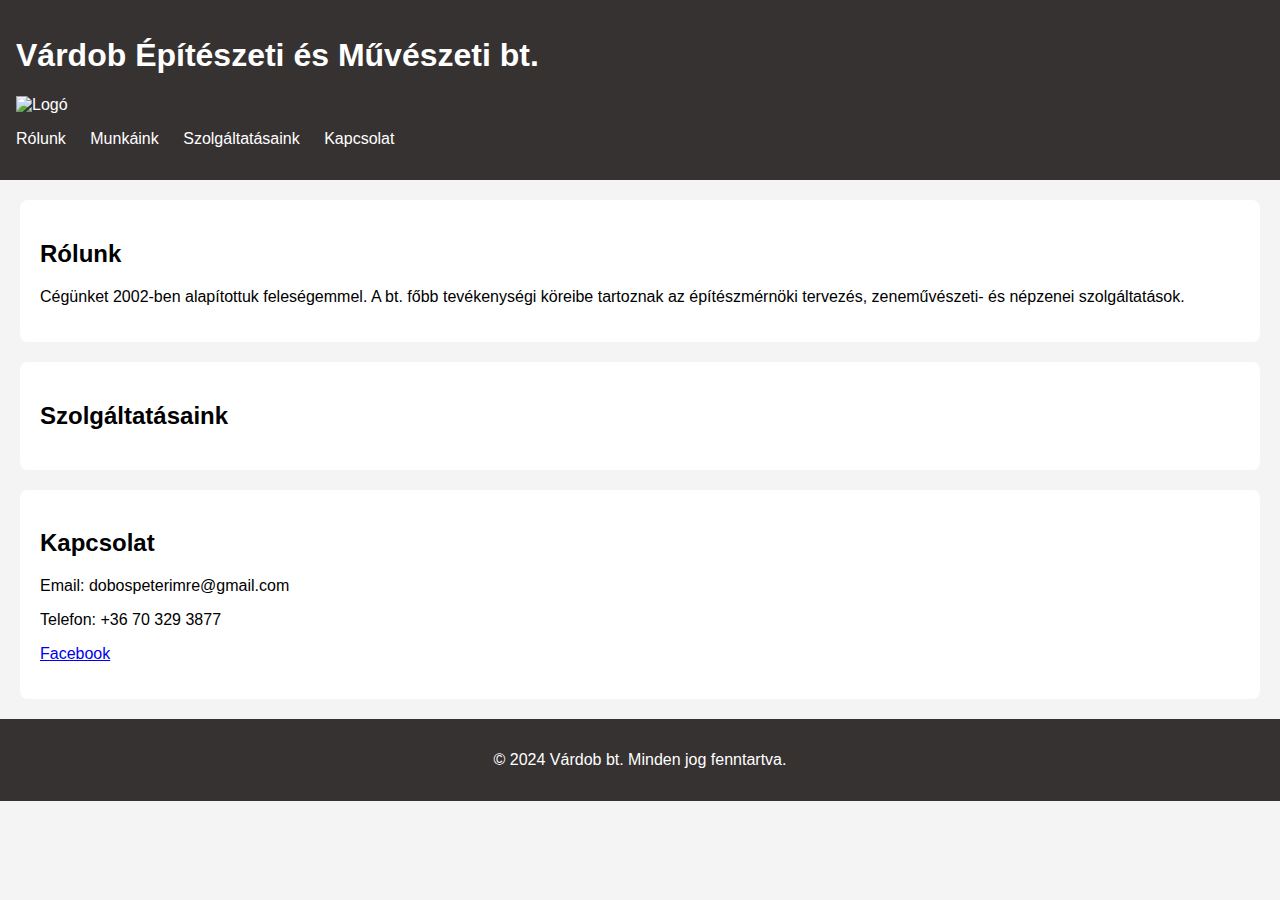
==== vardob1.html @ 9234745b "Add files via upload" ====
<!DOCTYPE html>
<html lang="hu">
<head>
    <meta charset="UTF-8">
    <meta name="viewport" content="width=device-width, initial-scale=1.0">
    <title>VÁRDOB bt.</title>
    <link rel="stylesheet" href="vardob2.css">
</head>
<body>
    <header>
        <h1>Várdob Építészeti és Művészeti bt.</h1>
        <nav>
            <div class="logo">
                <a href="#"><img src="logo_vardob.jpg" alt="Logó" /></a>
            <ul>
                <li><a href="#rolunk">Rólunk</a></li>
                <li><a href="vardob11.html">Munkáink</a></li>
                <li><a href="#szolgaltatasaink">Szolgáltatásaink</a></li>
                <li><a href="#kapcs">Kapcsolat</a></li>
            </ul>
        </nav>
    
        
    </header>
    
    <section id="rolunk">
        <h2>Rólunk</h2>
        <p>Cégünket 2002-ben alapítottuk feleségemmel. A bt. főbb tevékenységi köreibe tartoznak az építészmérnöki tervezés, zeneművészeti- és népzenei szolgáltatások.</p>
    </section>
    

    <section id="szolg">
        <h2>Szolgáltatásaink</h2>
        <p></p>
    </section>
    
    <section id="kapcs">
        <h2>Kapcsolat</h2>
        <p>Email: dobospeterimre@gmail.com</p>
        <p>Telefon: +36 70 329 3877</p>
        <p><a href="https://www.facebook.com/profile.php?id=61559917135736">Facebook</a></p>

    </section>

    <footer>
        <p>&copy; 2024 Várdob bt. Minden jog fenntartva.</p>
    </footer>
    
    <script src="vardob3.js"></script>
</body>
</html>
---- vardob2.css ----
body {
    font-family: Arial, sans-serif;
    margin: 0;
    padding: 0;
    background-color: #f4f4f4;
}

header {
    background-color: #373232;
    color: white;
    align-items: center;
    padding: 1em;
}

nav {
    display: flex;
    align-items: center;
    justify-content: space-between;
}

nav .logo a {
    color: #fff;
    width: 100px;
    text-decoration: none;
}

.logo img {
    width: 150px;
    height: auto; 
}


nav ul {
    list-style: none;
    padding: 0;
}

nav ul li {
    display: inline;
    margin-right: 20px;
}

nav ul li a {
    color: white;
    text-decoration: none;
}

section {
    padding: 20px;
    margin: 20px;
    background-color: white;
    border-radius: 8px;
}

.project {
    margin-bottom: 20px;
}

footer {
    background: #373232;
    color: #fff;
    text-align: center;
    padding: 1rem 0;
}
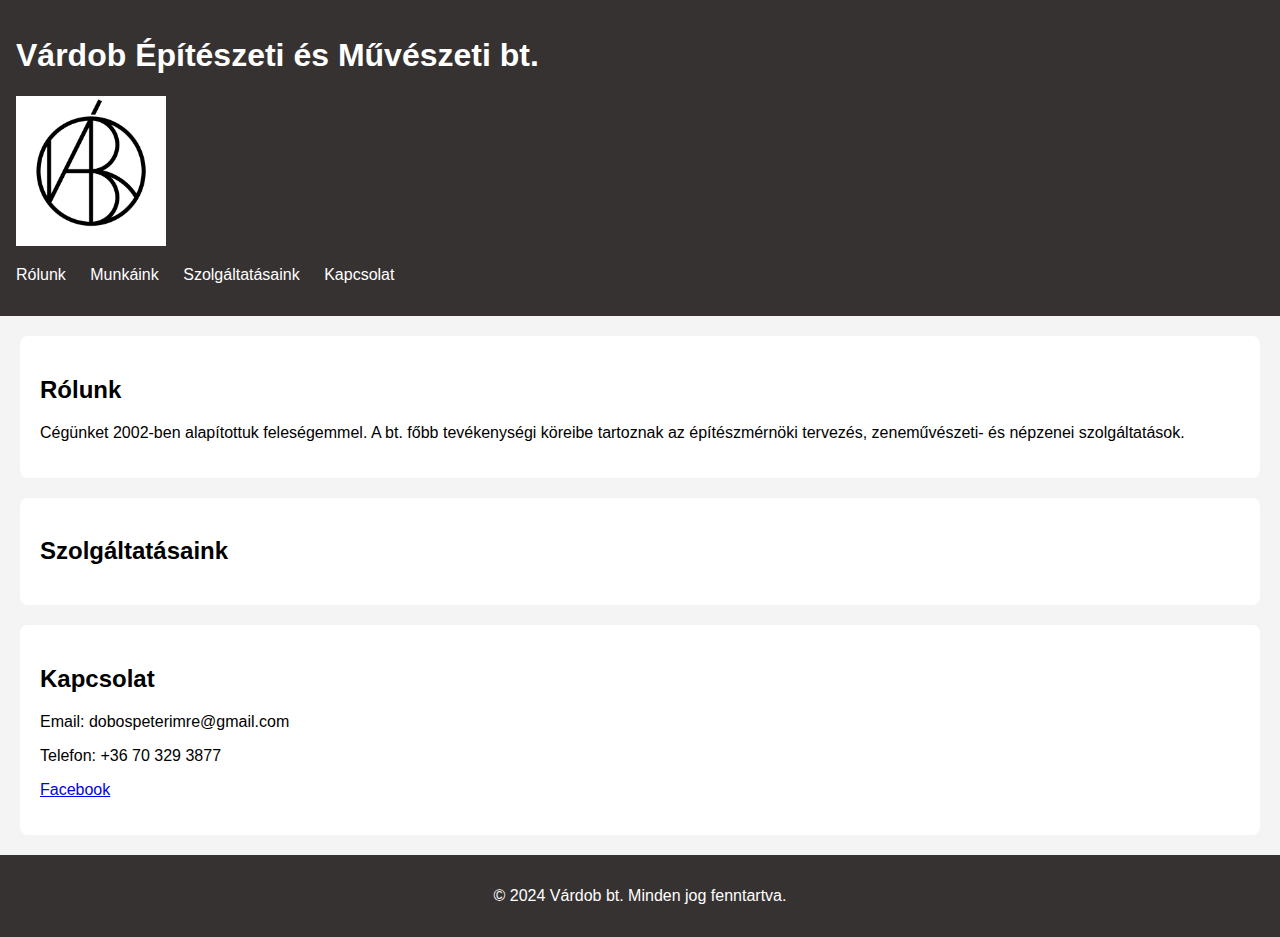
==== commit 4e1c9445: "Update vardob1.html" ====
--- a/vardob1.html
+++ b/vardob1.html
@@ -31,7 +31,24 @@
 
     <section id="szolg">
         <h2>Szolgáltatásaink</h2>
-        <p></p>
+        <p>
+            <!-- Tartalom szakasz különböző blokkokkal -->
+    <!--<section id="services" class="content-section">
+        <div class="service">
+            <h2>Szolgáltatás 1</h2>
+            <p>Lorem ipsum dolor sit amet, consectetur adipiscing elit.</p>
+        </div>
+        <div class="service">
+            <h2>Szolgáltatás 2</h2>
+            <p>Lorem ipsum dolor sit amet, consectetur adipiscing elit.</p>
+        </div>
+        <div class="service">
+            <h2>Szolgáltatás 3</h2>
+            <p>Lorem ipsum dolor sit amet, consectetur adipiscing elit.</p>
+        </div>
+    </section> 
+    ez majd a szolgáltatásokhoz kell-->
+        </p>
     </section>
     
     <section id="kapcs">
